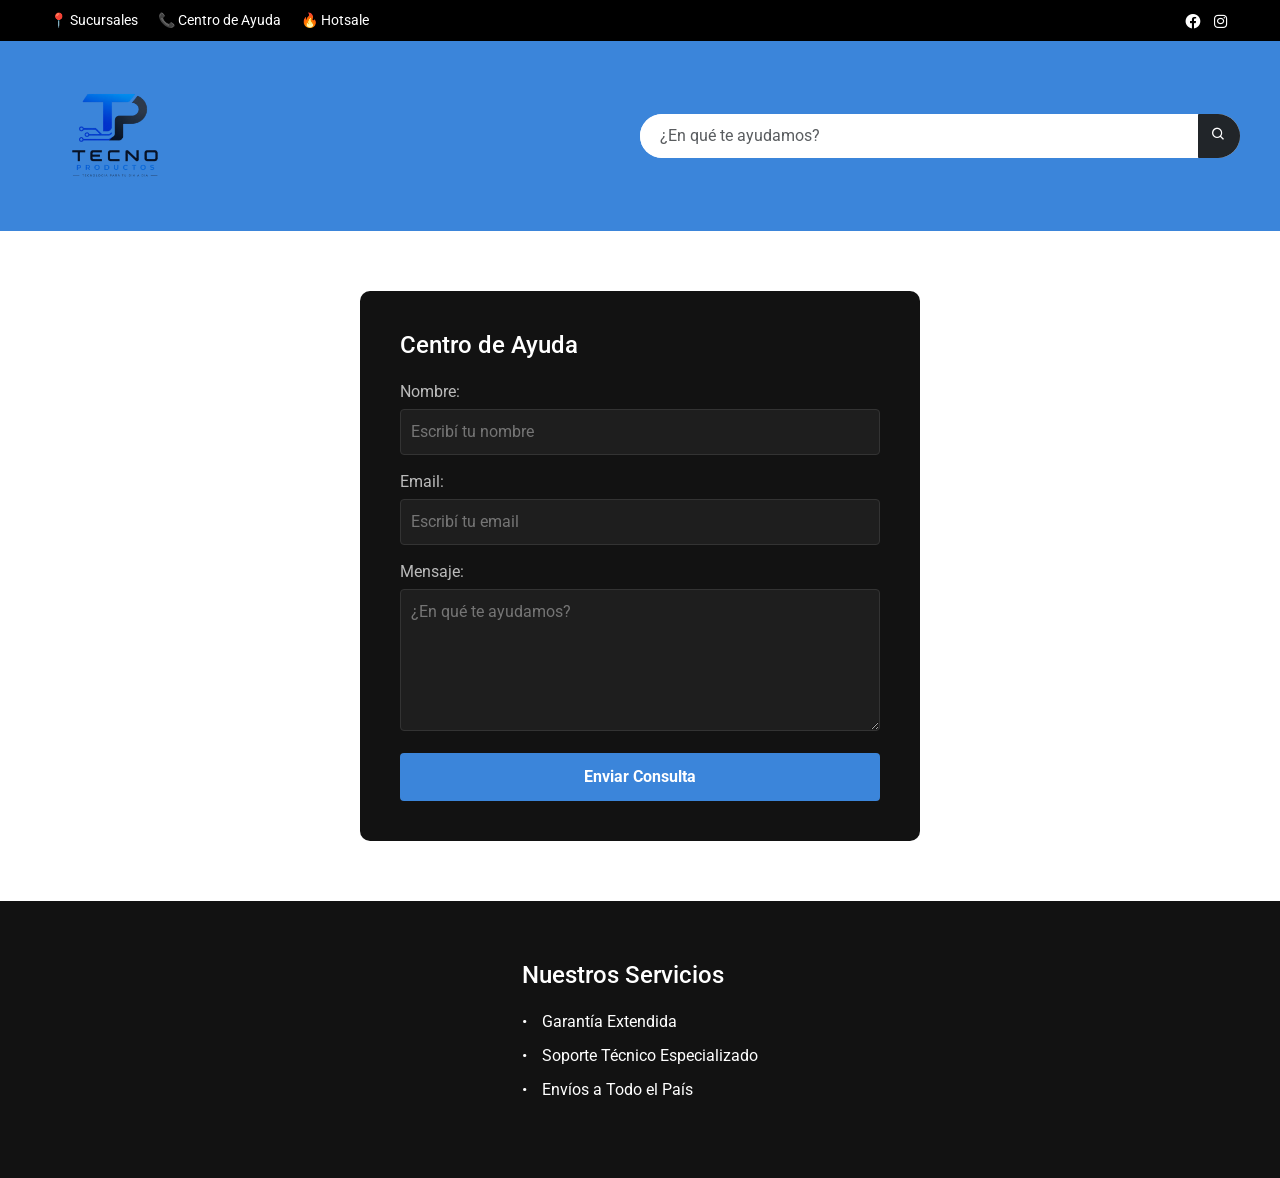
==== pages/contacto.html @ fe5eec57 "Add files via upload" ====
<!DOCTYPE html>
<html lang="es">
<head>
    <link href="https://cdn.jsdelivr.net/npm/bootstrap@5.3.3/dist/css/bootstrap.min.css" rel="stylesheet">
    <link href='https://unpkg.com/boxicons@2.1.4/css/boxicons.min.css' rel='stylesheet'>
    <link href="https://fonts.googleapis.com/css2?family=Roboto:wght@400;700&display=swap" rel="stylesheet">
    <meta charset="UTF-8">
    <meta name="viewport" content="width=device-width, initial-scale=1.0">
    <title>Tecno Productos - Centro de Ayuda</title>
    <link rel="stylesheet" href="../css/index.css">
    <link rel="icon" type="image/png" href="../Logo compania.png">
</head>
<body>

    <header>
        <div class="barra-negra">
            <div class="contenedorlinks-barra">
                <nav class="links-barranegra">
                    <a href="sucursales.html">📍 Sucursales</a>
                    <a href="contacto.html">📞 Centro de Ayuda</a>
                    <a href="../index.html">🔥 Hotsale</a>
                </nav>
                <div class="redes-barranegra">
                    <i class='bx bxl-facebook-circle'></i>
                    <i class='bx bxl-instagram'></i>
                </div>
            </div>
        </div>

        <div class="barra-azul">
            <div class="contenedor-header">
                <div class="logocompania">
                    <img src="../Logo compania.png" alt="Logo">
                </div>
                <div class="buscador">
                    <div class="input-group">
                        <input type="text" class="form-control" placeholder="¿En qué te ayudamos?">
                        <button class="btn btn-dark" type="button"><i class='bx bx-search'></i></button>
                    </div>
                </div>
            </div>
        </div>
    </header>

    <main class="contenedor-contacto">
        <div class="pantalla-contacto">
            <section class="contacto-basico">
                <h2>Centro de Ayuda</h2>
                <form>
                    <label for="nombre">Nombre:</label>
                    <input type="text" id="nombre" placeholder="Escribí tu nombre">

                    <label for="email">Email:</label>
                    <input type="email" id="email" placeholder="Escribí tu email">

                    <label for="mensaje">Mensaje:</label>
                    <textarea id="mensaje" placeholder="¿En qué te ayudamos?" rows="5"></textarea>

                    <button type="submit">Enviar Consulta</button>
                </form>
            </section>
        </div>
    </main>

    <footer>
        <div class="footer-container">
            <div class="footer-info">
                <h3>Nuestros Servicios</h3>
                <ul>
                    <li>Garantía Extendida</li>
                    <li>Soporte Técnico Especializado</li>
                    <li>Envíos a Todo el País</li>
                </ul>
            </div>
        </div>
    </footer>

    <script src="https://cdn.jsdelivr.net/npm/bootstrap@5.3.3/dist/js/bootstrap.bundle.min.js"></script>
</body>
</html>
---- css/index.css ----
/* ==========================================================================
1. CONFIGURACIÓN GENERAL
   ========================================================================== */
* {
    margin: 0;
    padding: 0;
    box-sizing: border-box;
}

body {
    font-family: 'Roboto', sans-serif;
}

/* ==========================================================================
2. HEADER Y NAVEGACIÓN
   ========================================================================== */
.barra-negra {
    background-color: black;
    width: 100%;
    padding: 10px 50px;
}

.contenedorlinks-barra {
    display: flex;
    justify-content: space-between;
    align-items: center;
}

.links-barranegra {
    display: flex;
    gap: 20px;
}

.links-barranegra a {
    color: white;
    text-decoration: none;
    font-size: 14px;
}

.redes-barranegra {
    display: flex;
    gap: 10px;
}

.redes-barranegra i {
    color: white;
    font-size: 18px;
}

.barra-azul {
    background-color: rgb(59, 133, 218);
    min-height: 120px;
    width: 100%;
    display: flex;
    justify-content: center;
    padding: 10px 20px;
}

.contenedor-header {
    width: 100%;
    max-width: 1200px;
    display: flex;
    justify-content: space-between;
    align-items: center;
    flex-wrap: wrap;
}

.logocompania img {
    width: 150px;
    height: auto;
    margin: 10px 0; 
}

.buscador {
    width: 100%;
    max-width: 600px;
    margin: 10px 0; 
}

.input-group {
    border-radius: 25px;
    overflow: hidden;
    background-color: white;
}

.input-group .form-control {
    border: none;
    padding: 10px 20px;
    box-shadow: none;
}

/* ==========================================================================
3. BANNER Y PRODUCTOS
   ========================================================================== */
.carousel-item img {
    width: 100%;
    height: auto; 
    max-height: 450px; 
    object-fit: contain; 
    background-color: black;
}

.contenedor-productos {
    max-width: 1200px;
    margin: 60px auto;
    padding: 0 20px;
}

.titulo-seccion {
    text-align: center;
    margin-bottom: 40px;
    font-size: 28px;
    color: #333;
}

.grilla-productos {
    display: grid;
    grid-template-columns: repeat(auto-fit, minmax(280px, 1fr));
    gap: 30px; 
}

.card-producto {
    background-color: white;
    border: 1px solid #eee;
    border-radius: 10px;
    overflow: hidden;
    transition: 0.3s;
    display: flex;
    flex-direction: column;
}

.card-producto:hover {
    transform: translateY(-5px);
    box-shadow: 0 10px 20px rgba(0,0,0,0.1);
}

.imagen-box {
    background-color: #f8f9fa;
    height: 220px;
    display: flex;
    justify-content: center;
    align-items: center;
}

.imagen-box img {
    max-height: 85%;
    max-width: 85%;
    object-fit: contain;
}

.info-box {
    padding: 20px;
    text-align: center;
}

.info-box h3 { font-size: 18px; margin-bottom: 10px; }
.info-box p { font-size: 14px; color: #666; margin-bottom: 15px; }
.precio { display: block; font-size: 22px; font-weight: bold; color: #333; margin-bottom: 15px; }

.btn-comprar {
    width: 100%;
    padding: 12px;
    background-color: #3b85da;
    color: white;
    border: none;
    border-radius: 5px;
    font-weight: bold;
    cursor: pointer;
    transition: 0.3s;
}

.btn-comprar:hover { background-color: #2a6bbd; }

/* ==========================================================================
4. SECCIÓN RESEÑAS (GRID)
   ========================================================================== */
.resenas {
    max-width: 1200px;
    margin: 60px auto;
    padding: 0 20px;
}

.grilla-resenas {
    display: grid;
    grid-template-columns: repeat(auto-fit, minmax(250px, 1fr));
    gap: 20px;
}

.card-resena {
    background-color: #f1f1f1;
    padding: 25px;
    border-radius: 10px;
    border-left: 5px solid #3b85da;
}

.card-resena p { font-style: italic; margin-bottom: 10px; }
.card-resena span { font-weight: bold; display: block; text-align: right; }

/* ==========================================================================
   5. FOOTER Y CONTACTO BASE
   ========================================================================== */
footer {
    background-color: #121212;
    padding: 60px 20px;
    color: white;
}

.footer-container {
    display: flex;
    justify-content: space-around;
    align-items: flex-start;
    max-width: 1200px;
    margin: 0 auto;
    flex-wrap: wrap;
}

.footer-info h3 { font-size: 24px; margin-bottom: 20px; }
.footer-info ul { list-style: none; padding: 0; }
.footer-info li { margin-bottom: 10px; position: relative; padding-left: 20px; }
.footer-info li::before { content: "•"; position: absolute; left: 0; color: white; }

.contacto-basico {
    width: 100%;
    max-width: 400px;
}

.contacto-basico h2 { font-size: 24px; margin-bottom: 20px; }
.contacto-basico label { display: block; margin-bottom: 5px; color: #bbb; }

.contacto-basico input, 
.contacto-basico textarea {
    width: 100%;
    background-color: #1e1e1e;
    border: 1px solid #333;
    color: white;
    padding: 10px;
    margin-bottom: 15px;
    border-radius: 4px;
    box-sizing: border-box;
}

.contacto-basico button {
    width: 100%;
    background-color: #3b85da;
    color: white;
    padding: 12px;
    border: none;
    border-radius: 4px;
    font-weight: bold;
    cursor: pointer;
}

/* ==========================================================================
6. NUEVAS CLASES PARA LAS PÁGINAS SECUNDARIAS
   ========================================================================== */

/* --- Estilos para SUCURSALES.HTML --- */
.contenedor-sucursales {
    max-width: 1200px;
    margin: 60px auto;
    padding: 0 20px;
    font-family: 'Roboto', sans-serif;
}

.titulo-sucursales {
    text-align: center;
    margin-bottom: 40px;
    color: #333;
    font-size: 28px;
}

.grilla-sucursales {
    display: flex;
    gap: 30px;
    justify-content: center;
    flex-wrap: wrap;
}

.tarjeta-sucursal {
    background-color: #121212;
    padding: 30px;
    border-radius: 10px;
    color: white;
    min-width: 280px;
    flex: 1;
    max-width: 450px;
    border-left: 5px solid #3b85da;
}

.tarjeta-sucursal h3 {
    color: #3b85da;
    margin-bottom: 15px;
}

/* --- Estilos para CONTACTO.HTML --- */
.contenedor-contacto {
    max-width: 600px;
    margin: 60px auto;
    padding: 0 20px;
}

.pantalla-contacto {
    background-color: #121212;
    padding: 40px;
    border-radius: 10px;
    color: white;
}

.pantalla-contacto .contacto-basico {
    max-width: 100%;
    margin: 0 auto;
}

/* ==========================================================================
7. DISEÑO RESPONSIVO (SIEMPRE ABAJO DE TODO)
   ========================================================================== */
@media (max-width: 768px) {
    .footer-container {
        flex-direction: column;
        align-items: center;
        text-align: center;
    }

    .contacto-basico {
        margin-top: 40px;
        max-width: 100%; 
        padding: 0 20px;
    }

    .contacto-basico h2, 
    .contacto-basico label {
        text-align: center;
    }
}
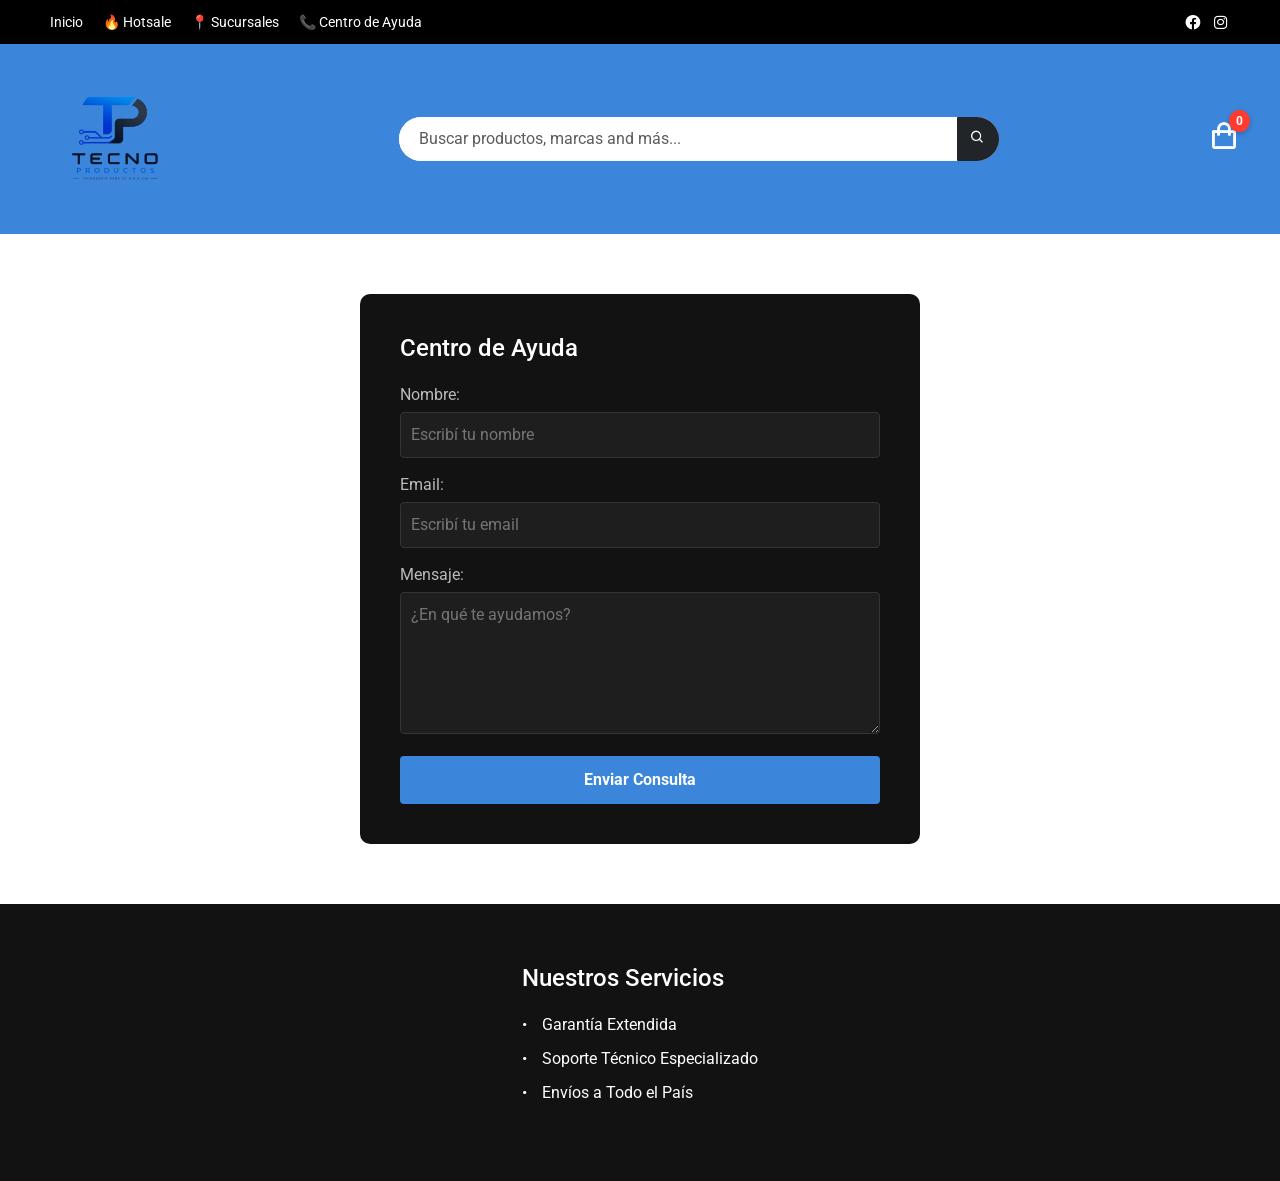
==== commit 363fe419: "Add files via upload" ====
--- a/pages/contacto.html
+++ b/pages/contacto.html
@@ -1,25 +1,39 @@
 <!DOCTYPE html>
 <html lang="es">
 <head>
-    <link href="https://cdn.jsdelivr.net/npm/bootstrap@5.3.3/dist/css/bootstrap.min.css" rel="stylesheet">
-    <link href='https://unpkg.com/boxicons@2.1.4/css/boxicons.min.css' rel='stylesheet'>
-    <link href="https://fonts.googleapis.com/css2?family=Roboto:wght@400;700&display=swap" rel="stylesheet">
     <meta charset="UTF-8">
     <meta name="viewport" content="width=device-width, initial-scale=1.0">
     <title>Tecno Productos - Centro de Ayuda</title>
+    
+    <!-- Favicon -->
+    <link rel="icon" type="image/png" href="../Logo compania.png">
+
+    <!-- Stylesheets & Fonts -->
+    <link href="https://cdn.jsdelivr.net/npm/bootstrap@5.3.3/dist/css/bootstrap.min.css" rel="stylesheet">
+    <link href="https://unpkg.com/boxicons@2.1.4/css/boxicons.min.css" rel="stylesheet">
+    <link href="https://fonts.googleapis.com/css2?family=Roboto:wght@400;700&display=swap" rel="stylesheet">
     <link rel="stylesheet" href="../css/index.css">
-    <link rel="icon" type="image/png" href="../Logo compania.png">
 </head>
 <body>
 
+    <!-- ==========================================================================
+    HEADER 
+    ========================================================================== -->
     <header>
+        <!-- Topbar / Barra de utilidades -->
         <div class="barra-negra">
             <div class="contenedorlinks-barra">
+                <!-- Navegación principal -->
                 <nav class="links-barranegra">
-                    <a href="sucursales.html">📍 Sucursales</a>
-                    <a href="contacto.html">📞 Centro de Ayuda</a>
-                    <a href="../index.html">🔥 Hotsale</a>
+                    <ul>
+                        <li><a href="../index.html">Inicio</a></li>
+                        <li><a href="../index.html#productos-destacados">🔥 Hotsale</a></li> 
+                        <li><a href="sucursales.html">📍 Sucursales</a></li> 
+                        <li><a href="contacto.html">📞 Centro de Ayuda</a></li> 
+                    </ul>
                 </nav>
+                
+                <!-- Redes Sociales -->
                 <div class="redes-barranegra">
                     <i class='bx bxl-facebook-circle'></i>
                     <i class='bx bxl-instagram'></i>
@@ -27,34 +41,52 @@
             </div>
         </div>
 
+        <!-- Navbar principal -->
         <div class="barra-azul">
             <div class="contenedor-header">
+                <!-- Brand Logo -->
                 <div class="logocompania">
-                    <img src="../Logo compania.png" alt="Logo">
+                    <img src="../Logo compania.png" alt="Logo de Tecno Productos"> 
                 </div>
+
+                <!-- Buscador global -->
                 <div class="buscador">
                     <div class="input-group">
-                        <input type="text" class="form-control" placeholder="¿En qué te ayudamos?">
-                        <button class="btn btn-dark" type="button"><i class='bx bx-search'></i></button>
+                        <input type="text" class="form-control" placeholder="Buscar productos, marcas and más...">
+                        <button class="btn btn-dark" type="button">
+                            <i class='bx bx-search'></i>
+                        </button>
                     </div>
+                </div>
+
+                <!-- Acceso al Carrito -->
+                <div class="carrito-header">
+                    <a href="#" id="ver-carrito" title="Ver carrito">
+                        <i class='bx bx-shopping-bag'></i>
+                        <span id="contador-carrito">0</span>
+                    </a>
                 </div>
             </div>
         </div>
     </header>
 
+    <!-- ==========================================================================
+    MAIN CONTENT (CENTRO DE AYUDA)
+    ========================================================================== -->
     <main class="contenedor-contacto">
         <div class="pantalla-contacto">
             <section class="contacto-basico">
                 <h2>Centro de Ayuda</h2>
-                <form>
+                
+                <form id="form-contacto" action="https://formspree.io/f/mkolygvk" method="POST">
                     <label for="nombre">Nombre:</label>
-                    <input type="text" id="nombre" placeholder="Escribí tu nombre">
+                    <input type="text" id="nombre" name="nombre" placeholder="Escribí tu nombre" required>
 
                     <label for="email">Email:</label>
-                    <input type="email" id="email" placeholder="Escribí tu email">
+                    <input type="email" id="email" name="email" placeholder="Escribí tu email" required>
 
                     <label for="mensaje">Mensaje:</label>
-                    <textarea id="mensaje" placeholder="¿En qué te ayudamos?" rows="5"></textarea>
+                    <textarea id="mensaje" name="mensaje" placeholder="¿En qué te ayudamos?" rows="5" required></textarea>
 
                     <button type="submit">Enviar Consulta</button>
                 </form>
@@ -62,8 +94,12 @@
         </div>
     </main>
 
+    <!-- ==========================================================================
+    FOOTER
+    ========================================================================== -->
     <footer>
         <div class="footer-container">
+            <!-- Enlaces informativos -->
             <div class="footer-info">
                 <h3>Nuestros Servicios</h3>
                 <ul>
@@ -75,6 +111,10 @@
         </div>
     </footer>
 
+    <!-- ==========================================================================
+    SCRIPTS
+    ========================================================================== -->
     <script src="https://cdn.jsdelivr.net/npm/bootstrap@5.3.3/dist/js/bootstrap.bundle.min.js"></script>
+    <script src="../js/main.js"></script>
 </body>
 </html>
--- a/css/index.css
+++ b/css/index.css
@@ -1,6 +1,6 @@
 /* ==========================================================================
-1. CONFIGURACIÓN GENERAL
-   ========================================================================== */
+1. ESTILOS GENERALES Y RESET
+========================================================================== */
 * {
     margin: 0;
     padding: 0;
@@ -35,6 +35,15 @@
     color: white;
     text-decoration: none;
     font-size: 14px;
+    transition: 0.3s;   
+}
+
+.links-barranegra ul {
+    display: flex;       
+    gap: 20px;          
+    list-style: none;    
+    margin: 0;           
+    padding: 0;          
 }
 
 .redes-barranegra {
@@ -90,8 +99,8 @@
 }
 
 /* ==========================================================================
-3. BANNER Y PRODUCTOS
-   ========================================================================== */
+3. SECCIÓN HERO / BANNER PRINCIPAL
+========================================================================== */
 .carousel-item img {
     width: 100%;
     height: auto; 
@@ -100,6 +109,9 @@
     background-color: black;
 }
 
+/* ==========================================================================
+4. CATÁLOGO DE PRODUCTOS (INDEX)
+========================================================================== */
 .contenedor-productos {
     max-width: 1200px;
     margin: 60px auto;
@@ -114,9 +126,10 @@
 }
 
 .grilla-productos {
-    display: grid;
-    grid-template-columns: repeat(auto-fit, minmax(280px, 1fr));
+    display: flex;
+    flex-wrap: wrap; 
     gap: 30px; 
+    justify-content: center; 
 }
 
 .card-producto {
@@ -127,6 +140,8 @@
     transition: 0.3s;
     display: flex;
     flex-direction: column;
+    flex: 1 1 280px; 
+    max-width: 350px; 
 }
 
 .card-producto:hover {
@@ -172,8 +187,8 @@
 .btn-comprar:hover { background-color: #2a6bbd; }
 
 /* ==========================================================================
-4. SECCIÓN RESEÑAS (GRID)
-   ========================================================================== */
+5. SECCIÓN RESEÑAS (CSS GRID)
+========================================================================== */
 .resenas {
     max-width: 1200px;
     margin: 60px auto;
@@ -197,8 +212,8 @@
 .card-resena span { font-weight: bold; display: block; text-align: right; }
 
 /* ==========================================================================
-   5. FOOTER Y CONTACTO BASE
-   ========================================================================== */
+6. FOOTER Y COMPONENTES DE FORMULARIO BASE
+========================================================================== */
 footer {
     background-color: #121212;
     padding: 60px 20px;
@@ -218,6 +233,12 @@
 .footer-info ul { list-style: none; padding: 0; }
 .footer-info li { margin-bottom: 10px; position: relative; padding-left: 20px; }
 .footer-info li::before { content: "•"; position: absolute; left: 0; color: white; }
+.footer-mapa h3 {
+    font-size: 24px; 
+    font-weight: normal; 
+    margin-top: 0; 
+    margin-bottom: 20px;
+}
 
 .contacto-basico {
     width: 100%;
@@ -251,10 +272,10 @@
 }
 
 /* ==========================================================================
-6. NUEVAS CLASES PARA LAS PÁGINAS SECUNDARIAS
-   ========================================================================== */
-
-/* --- Estilos para SUCURSALES.HTML --- */
+7. VISTAS SECUNDARIAS (SUCURSALES Y CONTACTO)
+========================================================================== */
+
+/* --- Sucursales --- */
 .contenedor-sucursales {
     max-width: 1200px;
     margin: 60px auto;
@@ -292,7 +313,7 @@
     margin-bottom: 15px;
 }
 
-/* --- Estilos para CONTACTO.HTML --- */
+/* --- Contacto Principal --- */
 .contenedor-contacto {
     max-width: 600px;
     margin: 60px auto;
@@ -312,8 +333,143 @@
 }
 
 /* ==========================================================================
-7. DISEÑO RESPONSIVO (SIEMPRE ABAJO DE TODO)
-   ========================================================================== */
+8. COMPONENTE DEL CARRITO (CONTADOR Y SIDEBAR)
+========================================================================== */
+.carrito-header {
+    display: flex;
+    align-items: center;
+    margin: 10px 0;
+}
+
+.carrito-header a {
+    position: relative;
+    color: white;
+    font-size: 32px;
+    text-decoration: none;
+    transition: 0.3s;
+}
+
+.carrito-header a:hover {
+    color: #121212;
+}
+
+#contador-carrito {
+    position: absolute;
+    top: -5px;
+    right: -10px;
+    background-color: #ff3b30;
+    color: white;
+    font-size: 12px;
+    font-weight: bold;
+    padding: 2px 7px;
+    border-radius: 50%;
+    box-shadow: 0 2px 5px rgba(0, 0, 0, 0.2);
+}
+
+.carrito-sidebar {
+    position: fixed;
+    top: 0;
+    right: -400px; 
+    width: 400px;
+    height: 100%;
+    background-color: #ffffff;
+    box-shadow: -5px 0 15px rgba(0, 0, 0, 0.3);
+    z-index: 2000;
+    transition: 0.4s ease;
+    display: flex;
+    flex-direction: column;
+    padding: 20px;
+}
+
+.carrito-sidebar.open {
+    right: 0; 
+}
+
+.carrito-header-sidebar {
+    display: flex;
+    justify-content: space-between;
+    align-items: center;
+    border-bottom: 2px solid #eee;
+    padding-bottom: 15px;
+}
+
+.carrito-header-sidebar h2 {
+    font-size: 22px;
+    color: #333;
+    margin: 0;
+}
+
+.btn-cerrar {
+    background: none;
+    border: none;
+    font-size: 30px;
+    cursor: pointer;
+    color: #666;
+}
+
+.carrito-items {
+    flex: 1;
+    overflow-y: auto;
+    padding: 15px 0;
+}
+
+.item-carrito {
+    display: flex;
+    justify-content: space-between;
+    align-items: center;
+    padding: 10px 0;
+    border-bottom: 1px solid #eee;
+}
+
+.item-carrito h4 {
+    font-size: 14px;
+    max-width: 150px;
+    margin: 0;
+    white-space: nowrap;
+    overflow: hidden;
+    text-overflow: ellipsis;
+}
+
+.controles-cantidad {
+    display: flex;
+    align-items: center;
+    gap: 8px;
+}
+
+.controles-cantidad button {
+    background-color: #eee;
+    border: none;
+    padding: 2px 8px;
+    cursor: pointer;
+    font-weight: bold;
+    border-radius: 3px;
+}
+
+.btn-eliminar-item {
+    background: none;
+    border: none;
+    color: #ff3b30;
+    font-size: 18px;
+    cursor: pointer;
+}
+
+.carrito-footer-sidebar {
+    border-top: 2px solid #eee;
+    padding-top: 15px;
+}
+
+.total-contenedor {
+    display: flex;
+    justify-content: space-between;
+    font-size: 20px;
+    font-weight: bold;
+    margin-bottom: 15px;
+    color: #333;
+}
+
+/* ==========================================================================
+9. MEDIA QUERIES (DISEÑO RESPONSIVO)
+========================================================================== */
 @media (max-width: 768px) {
     .footer-container {
         flex-direction: column;
